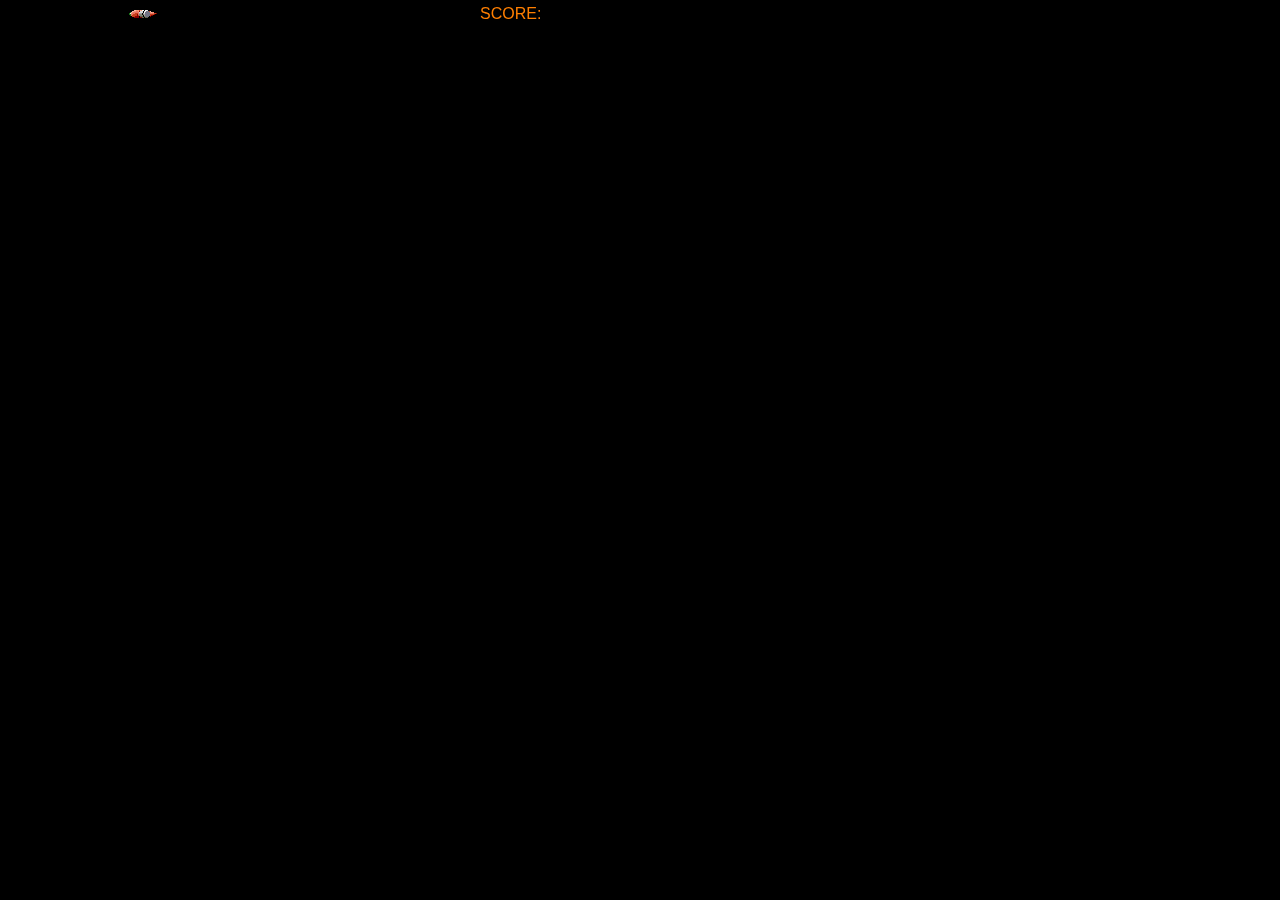
==== ioc-invaders-v2.html @ ee25709c "commit inicial" ====
<!DOCTYPE html>
<html lang="ca">
<head>
    <meta charset="UTF-8">
    <title>IOC Invaders</title>
    <link href="css/style.css" rel="stylesheet">
</head>
<body>

<canvas id="game-canvas" width="1024" height="512">
    Your browser does not support canvas. Please try again with a different browser.
</canvas>

<div class="score">SCORE: <span id="score"></span></div>
<div class="game-over" id="game-over">GAME OVER<p><span onclick="gameManager.restart()">Restart</span></p></div>


<script src="js/ioc-invaders-v2.js">
    // Quan carrega la pàgina iniciem el joc
</script>


<script>
    window.onload = function () {
        IOC_INVADERS({"game_data_url": "game-data.json"}).start();
    }
</script>

</body>
</html>
---- css/style.css ----
canvas {
    margin: 0 auto;
    background:transparent;
    position: absolute;
    top: 0;
    bottom:0;
    left: 0;
    right: 0;

}

body {
    background-color: #000;
    text-align: center;
}

#background {
    z-index: -2;
}

#main {
    z-index: -1;
}


#ship {
    z-index: 0;
}

.score {
    position: absolute;
    top: 5px;
    left:480px;
    color: #FF7F00;
    font-family: Helvetica, sans-serif;
    cursor:default;
}

.game-over {
    position: absolute;
    top: 100px;
    left:0;
    right:0;
    color: #FF7F00;
    font-family: Helvetica, sans-serif;
    font-size: 40px;
    cursor: default;
    display:none;
}

.game-over span {
    font-size: 20px;
    cursor: pointer;
    position: relative;
}

.game-over span:hover {
    color: #FFD700;
}
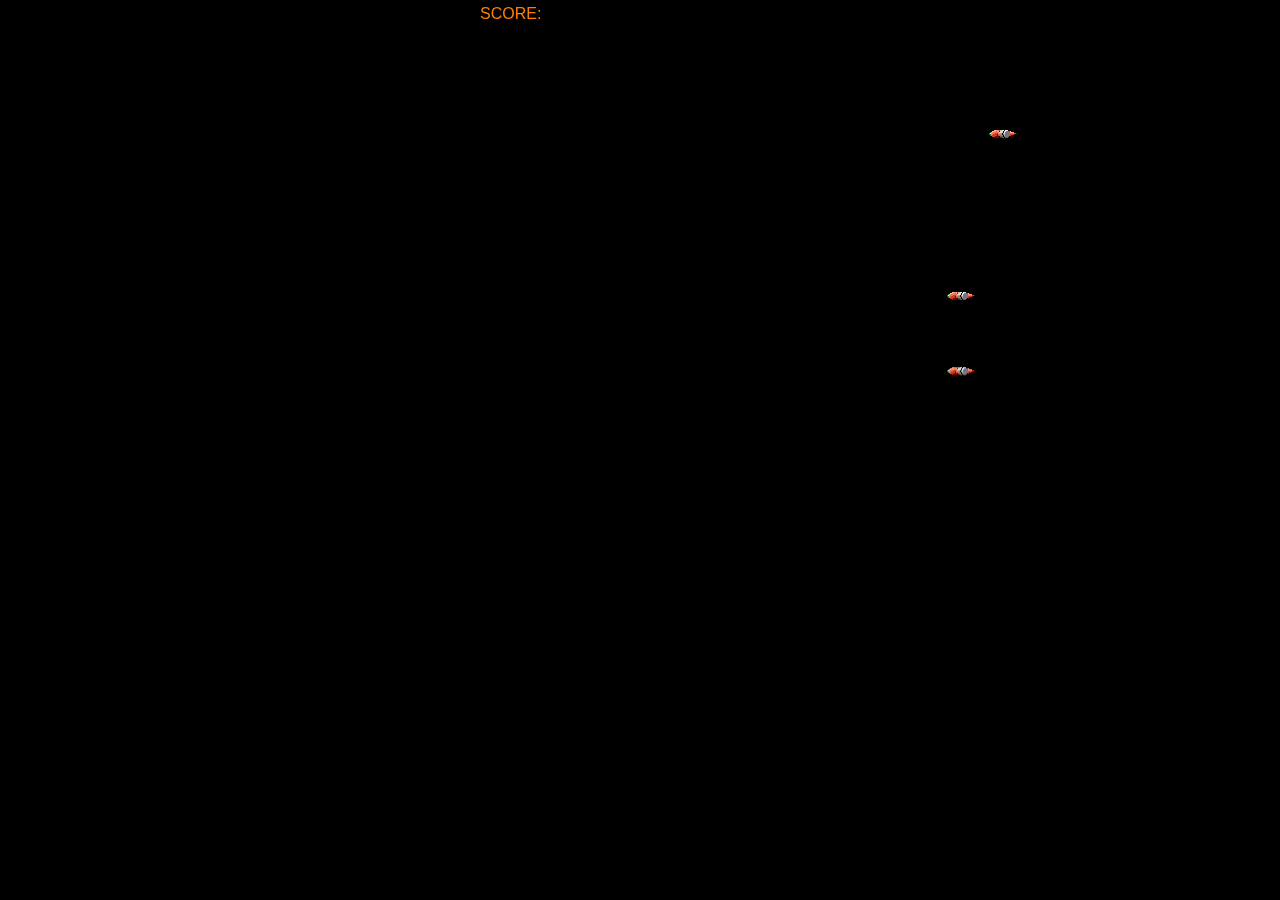
==== commit 7ad861cd: "Afegit repositori per estrategies de movement i carregar de dades dels enemics via AJAX" ====
--- a/ioc-invaders-v2.html
+++ b/ioc-invaders-v2.html
@@ -22,7 +22,10 @@
 
 <script>
     window.onload = function () {
-        IOC_INVADERS({"game_data_url": "game-data.json"}).start();
+        IOC_INVADERS({
+            "game_data_url": "game-data.json",
+            "enemy_data_url": "enemy-data.json"
+        }).start();
     }
 </script>
 
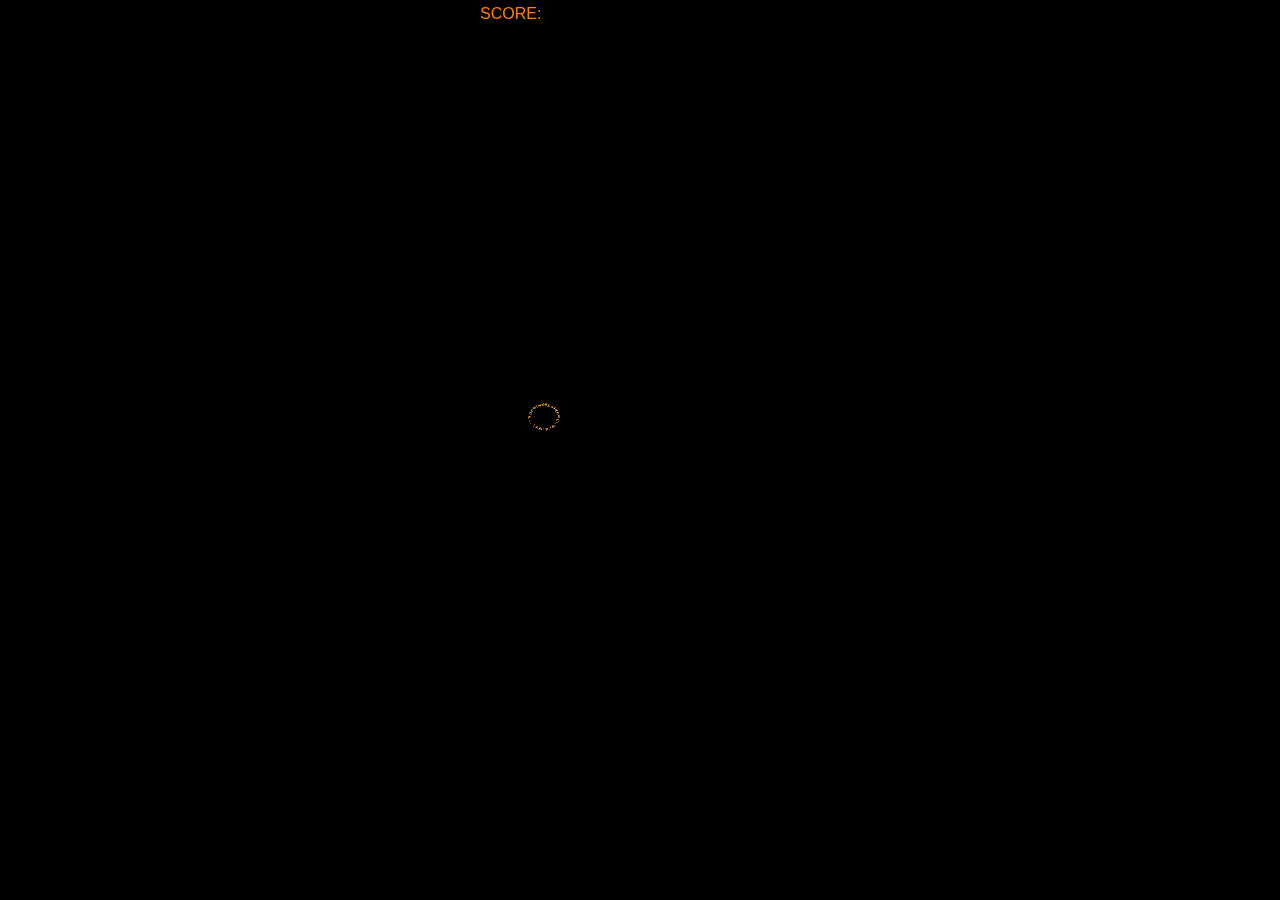
==== commit 5e86ac85: "Afegits sprites per shots i explosions" ====
--- a/ioc-invaders-v2.html
+++ b/ioc-invaders-v2.html
@@ -24,7 +24,7 @@
     window.onload = function () {
         IOC_INVADERS({
             "game_data_url": "game-data.json",
-            "enemy_data_url": "enemy-data.json"
+            "entity_data_url": "entity-data.json"
         }).start();
     }
 </script>
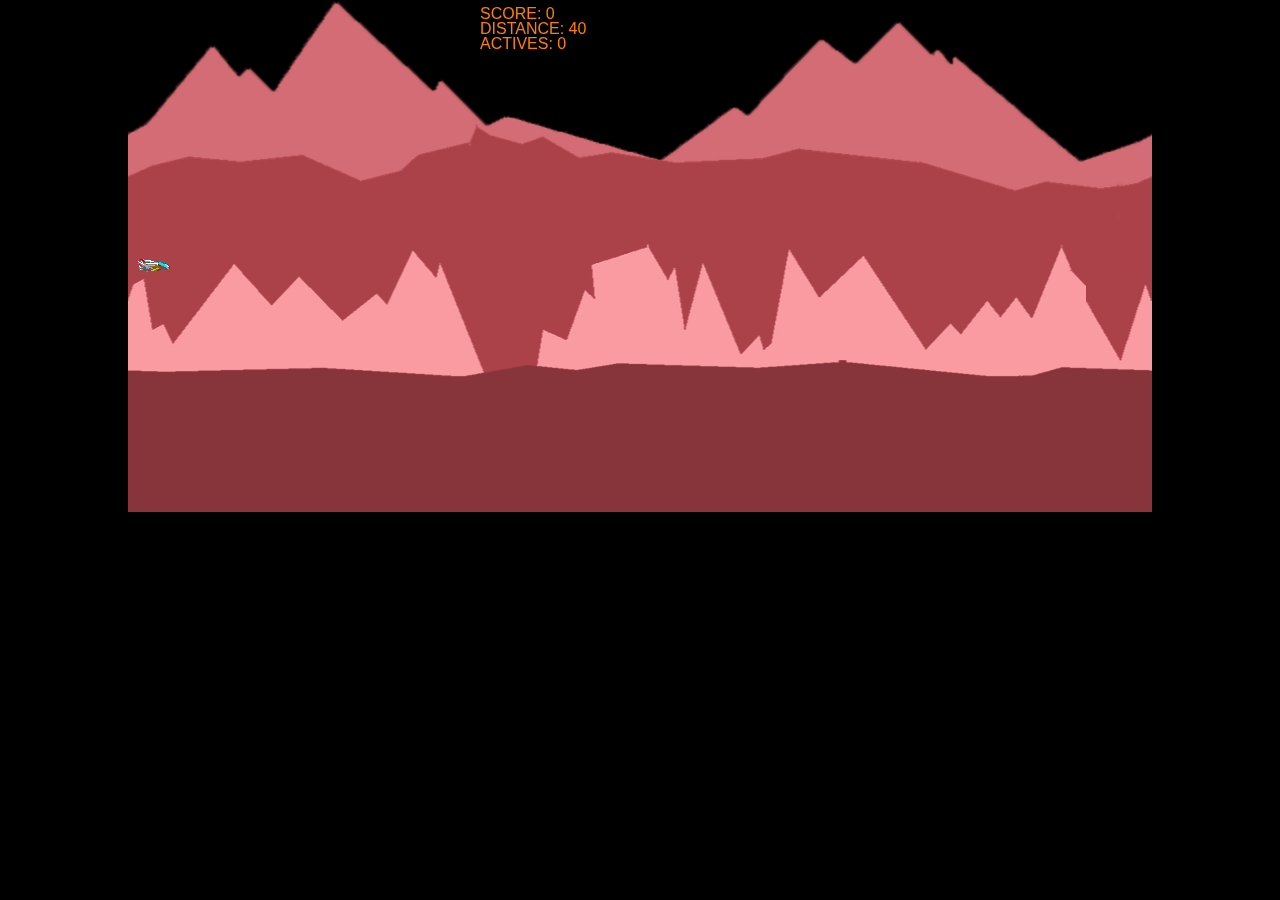
==== commit 6aa1767a: "Afegit el jugador i el input controller" ====
--- a/ioc-invaders-v2.html
+++ b/ioc-invaders-v2.html
@@ -12,6 +12,8 @@
 </canvas>
 
 <div class="score">SCORE: <span id="score"></span></div>
+<div class="distance">DISTANCE: <span id="distance"></span></div>
+<div class="actives">ACTIVES: <span id="actives"></span></div>
 <div class="game-over" id="game-over">GAME OVER<p><span onclick="gameManager.restart()">Restart</span></p></div>
 
 
@@ -23,8 +25,9 @@
 <script>
     window.onload = function () {
         IOC_INVADERS({
-            "game_data_url": "game-data.json",
-            "entity_data_url": "entity-data.json"
+            "asset_data_url": "asset-data.json",
+            "entity_data_url": "entity-data.json",
+            "levels_data_url": "level-data.json"
         }).start();
     }
 </script>
--- a/css/style.css
+++ b/css/style.css
@@ -18,16 +18,7 @@
     z-index: -2;
 }
 
-#main {
-    z-index: -1;
-}
-
-
-#ship {
-    z-index: 0;
-}
-
-.score {
+.score, .distance, .actives {
     position: absolute;
     top: 5px;
     left:480px;
@@ -57,3 +48,10 @@
 .game-over span:hover {
     color: #FFD700;
 }
+
+.distance {
+    top: 20px;
+}
+.actives {
+    top:35px;
+}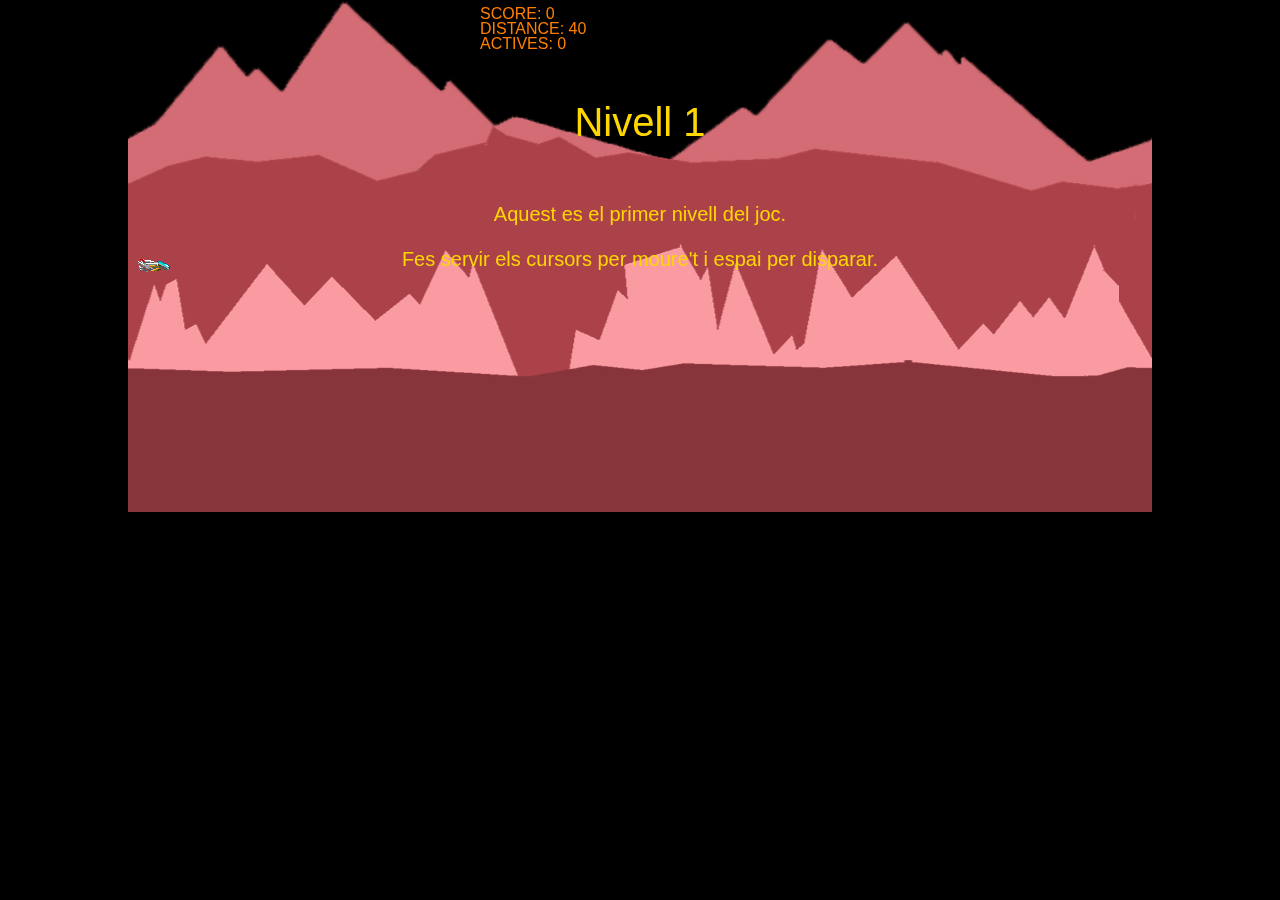
==== commit c24b94d1: "Afegits missatges a la UI" ====
--- a/ioc-invaders-v2.html
+++ b/ioc-invaders-v2.html
@@ -14,7 +14,8 @@
 <div class="score">SCORE: <span id="score"></span></div>
 <div class="distance">DISTANCE: <span id="distance"></span></div>
 <div class="actives">ACTIVES: <span id="actives"></span></div>
-<div class="game-over" id="game-over">GAME OVER<p><span onclick="gameManager.restart()">Restart</span></p></div>
+<div class="game-over" id="game-over">GAME OVER<p><span>Restart</span></p></div>
+<div class="messages" id="messages"></div>
 
 
 <script src="js/ioc-invaders-v2.js">
@@ -24,11 +25,18 @@
 
 <script>
     window.onload = function () {
-        IOC_INVADERS({
+        var game = IOC_INVADERS({
             "asset_data_url": "asset-data.json",
             "entity_data_url": "entity-data.json",
             "levels_data_url": "level-data.json"
-        }).start();
+        });
+
+        // TODO: Afegir un listener amb el missate Start per començar el joc
+        game.start();
+
+
+        document.getElementById('game-over').addEventListener('click', game.restart);
+
     }
 </script>
 
--- a/css/style.css
+++ b/css/style.css
@@ -27,7 +27,7 @@
     cursor:default;
 }
 
-.game-over {
+.game-over, .messages{
     position: absolute;
     top: 100px;
     left:0;
@@ -39,13 +39,14 @@
     display:none;
 }
 
-.game-over span {
+
+.game-over span, .messages span{
     font-size: 20px;
     cursor: pointer;
     position: relative;
 }
 
-.game-over span:hover {
+.game-over span:hover, .messages {
     color: #FFD700;
 }
 
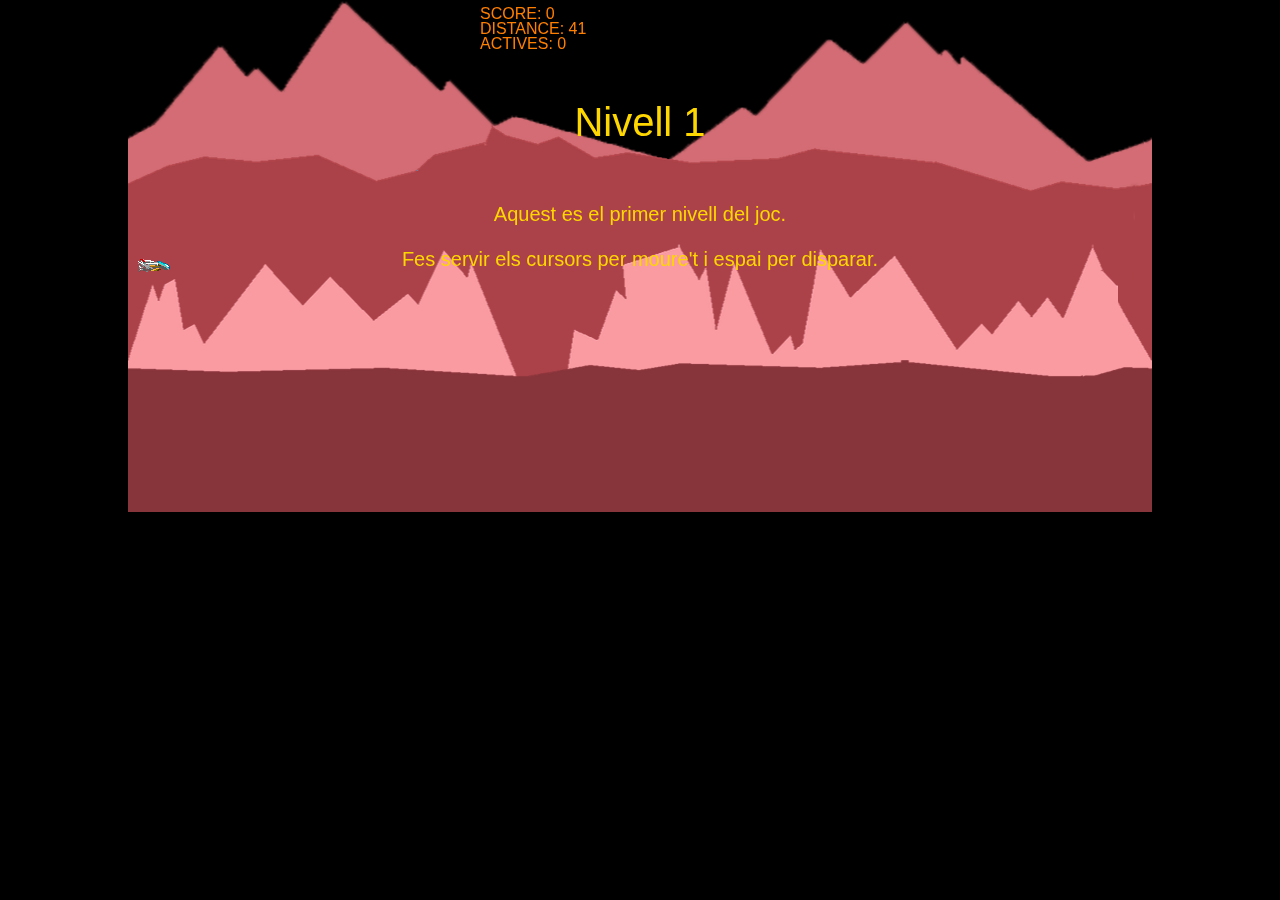
==== commit 4f5e33f9: "Afegides transicions entre pantallas i al fi de joc" ====
--- a/ioc-invaders-v2.html
+++ b/ioc-invaders-v2.html
@@ -7,7 +7,7 @@
 </head>
 <body>
 
-<canvas id="game-canvas" width="1024" height="512">
+<canvas id="game-canvas" width="1024" height="512" class="fadeable">
     Your browser does not support canvas. Please try again with a different browser.
 </canvas>
 
@@ -15,7 +15,7 @@
 <div class="distance">DISTANCE: <span id="distance"></span></div>
 <div class="actives">ACTIVES: <span id="actives"></span></div>
 <div class="game-over" id="game-over">GAME OVER<p><span>Restart</span></p></div>
-<div class="messages" id="messages"></div>
+<div class="messages fadeable" id="messages"></div>
 
 
 <script src="js/ioc-invaders-v2.js">
--- a/css/style.css
+++ b/css/style.css
@@ -35,15 +35,24 @@
     color: #FF7F00;
     font-family: Helvetica, sans-serif;
     font-size: 40px;
-    cursor: default;
-    display:none;
+    cursor:default;
 }
 
 
 .game-over span, .messages span{
     font-size: 20px;
+    position: relative;
+
+}
+.game-over span {
     cursor: pointer;
-    position: relative;
+}
+
+
+.game-over {
+    z-index: 100;
+    display: none;
+    cursor: default;
 }
 
 .game-over span:hover, .messages {
@@ -55,4 +64,13 @@
 }
 .actives {
     top:35px;
+}
+
+.fadeable {
+
+    -webkit-transition: opacity 3s ease-in-out;
+    -moz-transition: opacity 3s ease-in-out;
+    -ms-transition: opacity 3s ease-in-out;
+    -o-transition: opacity 3s ease-in-out;
+    opacity: 0;
 }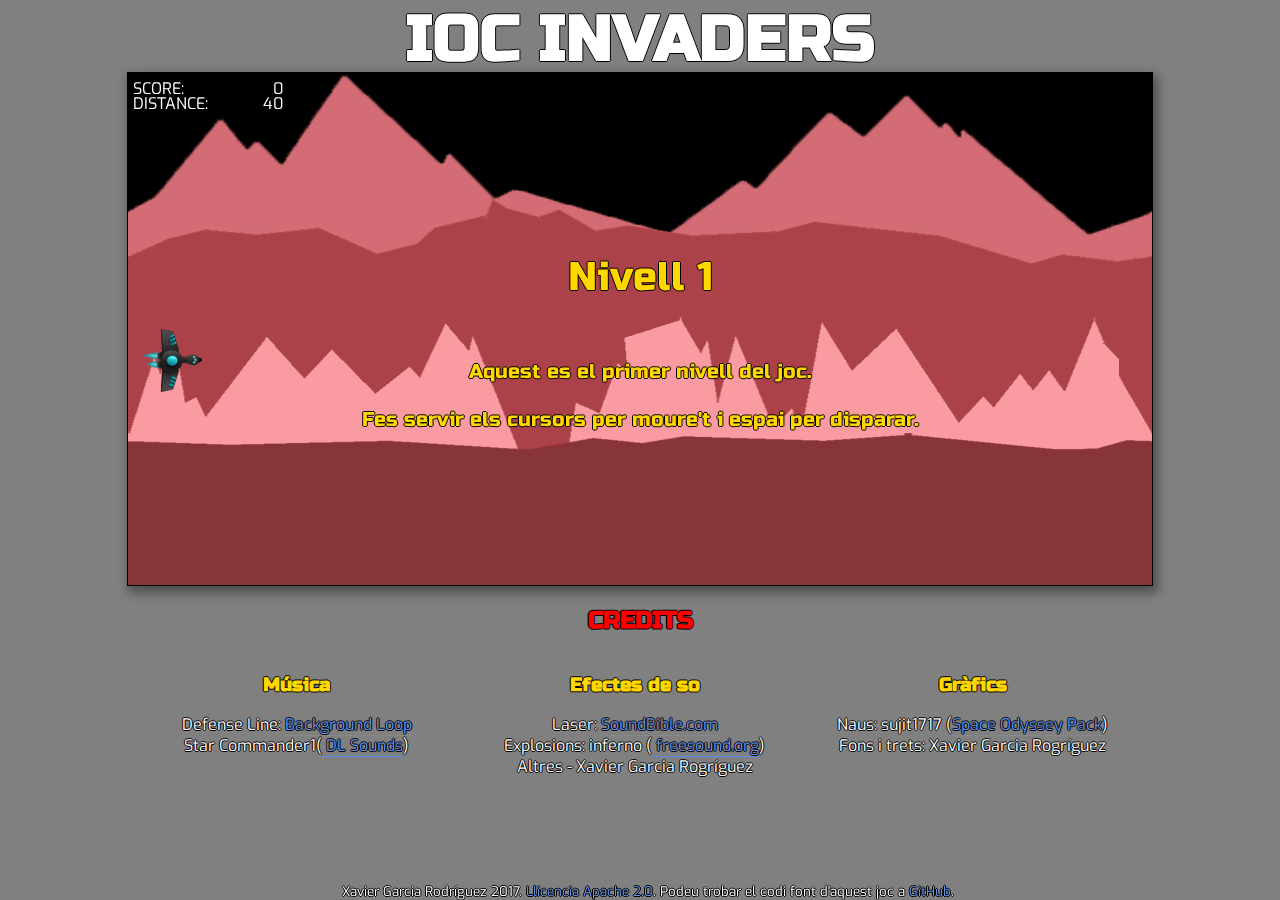
==== commit a030ef49: "Actualitzats els assets i eliminats els elements no utilitzats" ====
--- a/ioc-invaders-v2.html
+++ b/ioc-invaders-v2.html
@@ -3,23 +3,73 @@
 <head>
     <meta charset="UTF-8">
     <title>IOC Invaders</title>
+    <link href="https://fonts.googleapis.com/css?family=Russo+One" rel="stylesheet">
+    <link href="https://fonts.googleapis.com/css?family=Exo" rel="stylesheet">
     <link href="css/style.css" rel="stylesheet">
+
 </head>
 <body>
 
-<canvas id="game-canvas" width="1024" height="512" class="fadeable">
-    Your browser does not support canvas. Please try again with a different browser.
-</canvas>
+<h1>IOC INVADERS</h1>
 
-<div class="score">SCORE: <span id="score"></span></div>
-<div class="distance">DISTANCE: <span id="distance"></span></div>
-<div class="actives">ACTIVES: <span id="actives"></span></div>
-<div class="game-over" id="game-over">GAME OVER<p><span>Restart</span></p></div>
-<div class="messages fadeable" id="messages"></div>
+<div class="game-background">
+    <canvas id="game-canvas" width="1024" height="512" class="fadeable">
+        Your browser does not support canvas. Please try again with a different browser.
+    </canvas>
+
+    <div class="ui">
+        <div class="score">SCORE: <span id="score"></span></div>
+        <div class="distance">DISTANCE: <span id="distance"></span></div>
+    </div>
+
+    <div class="game-over" id="game-over">GAME OVER<p><span>Restart</span></p></div>
+    <div class="messages fadeable" id="messages"></div>
+</div>
 
 
-<script src="js/ioc-invaders-v2.js">
-    // Quan carrega la pàgina iniciem el joc
+<div class="credits">
+    <h2>CREDITS</h2>
+    <div>
+        <h3>Música</h3>
+        <ul>
+            <li>Defense Line: <a target="_blank" href="https://www.dl-sounds.com/royalty-free/defense-line/">Background
+                Loop</a></li>
+            <li>Star Commander1(<a target="_blank" href="https://www.dl-sounds.com/royalty-free/star-commander1/"> DL
+                Sounds</a>)
+            </li>
+        </ul>
+    </div>
+
+    <div>
+        <h3>Efectes de so</h3>
+        <ul>
+            <li>Laser: <a target="_blank" href="http://soundbible.com/1087-Laser.html"> SoundBible.com</a></li>
+            <li>Explosions: inferno (<a target="_blank" href="http://www.freesound.org/people/inferno/sounds/18384/">
+                freesound.org</a>)
+            </li>
+            <li>Altres - Xavier Garcia Rogríguez</li>
+        </ul>
+    </div>
+
+    <div>
+        <h3>Gràfics</h3>
+        <ul>
+            <li>Naus: sujit1717 (<a target="_blank"
+                                    href="http://opengameart.org/content/complete-spaceship-game-art-pack">Space Odyssey
+                Pack</a>)
+            </li>
+            <li>Fons i trets: Xavier Garcia Rogríguez</li>
+        </ul>
+    </div>
+
+</div>
+<div class="footer">
+    Xavier Garcia Rodríguez 2017. <a href="http://www.apache.org/licenses/LICENSE-2.0" target="_blank">Llicencia Apache
+    2.0</a>. Podeu trobar el codi font d'aquest joc a <a target="_blank"
+                                                         href="https://github.com/XavierGaro/ioc-invaders">GitHub</a>.
+</div>
+
+<script src="js/ioc-invaders.js">
 </script>
 
 
@@ -31,10 +81,7 @@
             "levels_data_url": "level-data.json"
         });
 
-        // TODO: Afegir un listener amb el missate Start per començar el joc
         game.start();
-
-
         document.getElementById('game-over').addEventListener('click', game.restart);
 
     }
--- a/css/style.css
+++ b/css/style.css
@@ -1,39 +1,72 @@
 canvas {
     margin: 0 auto;
-    background:transparent;
+    background: transparent;
     position: absolute;
     top: 0;
-    bottom:0;
+    bottom: 0;
     left: 0;
     right: 0;
+}
 
+.game-background{
+    position: relative;
+    margin: 0 auto;
+    width:1024px;
+    height: 512px;
+    border: 1px solid black;
+    -webkit-box-shadow: 3px 5px 10px 2px rgba(0,0,0,0.39);
+    -moz-box-shadow: 3px 5px 10px 2px rgba(0,0,0,0.39);
+    box-shadow: 3px 5px 10px 2px rgba(0,0,0,0.39);
+    background-color: black;
 }
 
 body {
-    background-color: #000;
+    color:white;
+    background-color: gray;
     text-align: center;
+    font-family: 'Russo One', sans-serif;
+    /*color: #fff;*/
+    text-shadow: 1px 0 0 #000, 0 -1px 0 #000, 0 1px 0 #000, -1px 0 0 #000;
+}
+
+h1 {
+    margin: 0;
+    font-size: 64px;
+    line-height:1;
 }
 
 #background {
     z-index: -2;
 }
 
-.score, .distance, .actives {
+.ui {
+    margin:0 auto;
+    width: 1024px;
+    position: relative;
+    top: 0;
+}
+
+.score, .distance{
     position: absolute;
     top: 5px;
-    left:480px;
-    color: #FF7F00;
-    font-family: Helvetica, sans-serif;
+    left: 5px;
+    color: #FFF;
     cursor:default;
+    width: 150px;
+    text-align:left;
+    font-family: 'Exo', sans-serif;
+}
+
+.score span, .distance span {
+    float:right;
 }
 
 .game-over, .messages{
     position: absolute;
-    top: 100px;
+    top: 180px;
     left:0;
     right:0;
-    color: #FF7F00;
-    font-family: Helvetica, sans-serif;
+    color: red;
     font-size: 40px;
     cursor:default;
 }
@@ -62,15 +95,56 @@
 .distance {
     top: 20px;
 }
-.actives {
-    top:35px;
-}
 
 .fadeable {
-
     -webkit-transition: opacity 3s ease-in-out;
     -moz-transition: opacity 3s ease-in-out;
     -ms-transition: opacity 3s ease-in-out;
     -o-transition: opacity 3s ease-in-out;
     opacity: 0;
+}
+
+.credits {
+    margin: 0 auto;
+    width: 1024px;
+}
+
+
+.credits div {
+    width: 33%;
+    float: left;
+}
+
+h2 {
+    color: red;
+}
+
+h3 {
+    color: #FFD700;
+}
+
+ul {
+    list-style: none;
+    padding:0;
+    text-align: center;
+    color: white;
+}
+
+li {
+    font-family: 'Exo', sans-serif;
+}
+
+a {
+    color: cornflowerblue;
+    text-decoration: none;
+    border-bottom: 1px dotted;
+}
+
+.footer {
+    font-size: smaller;
+    font-family: 'Exo', sans-serif;
+    position: fixed;
+    bottom: 0;
+    width: 100%;
+    text-align: center;
 }